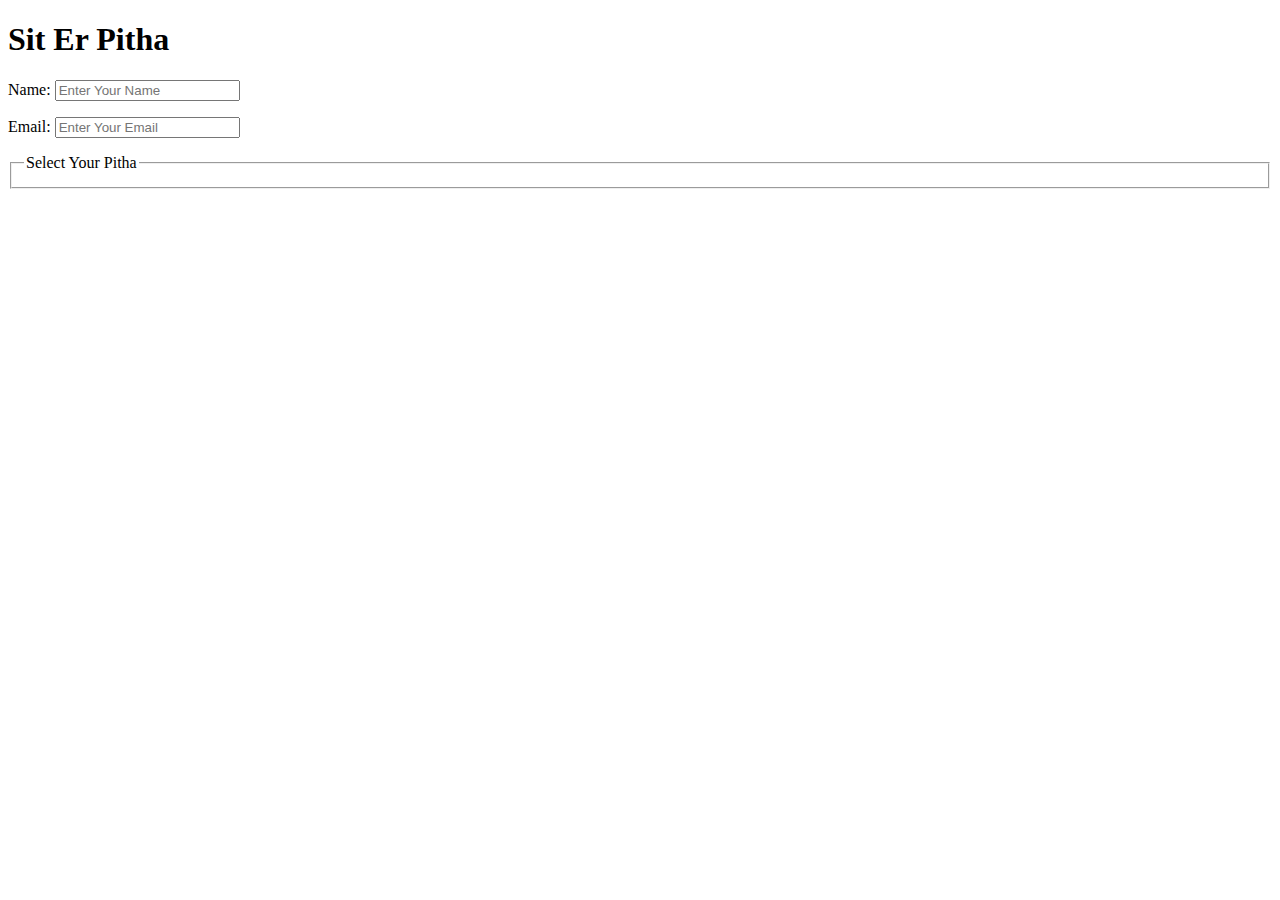
==== form.html @ 6a7fcfe3 "table added" ====
<!DOCTYPE html>
<html lang="en">
<head>
    <meta charset="UTF-8">
    <meta http-equiv="X-UA-Compatible" content="IE=edge">
    <meta name="viewport" content="width=device-width, initial-scale=1.0">
    <title>Form</title>
</head>
<body>
   <header>
     <h1>Sit Er Pitha</h1>
   </header>
   <main>
       <form action="">
           <p>Name: <input type="text" placeholder="Enter Your Name"></p>
           <p>Email: <input type="email" placeholder="Enter Your Email"></p>
           <fieldset>
               <legend>Select Your Pitha</legend>
           </fieldset>
       </form>
   </main>
</body>
</html>
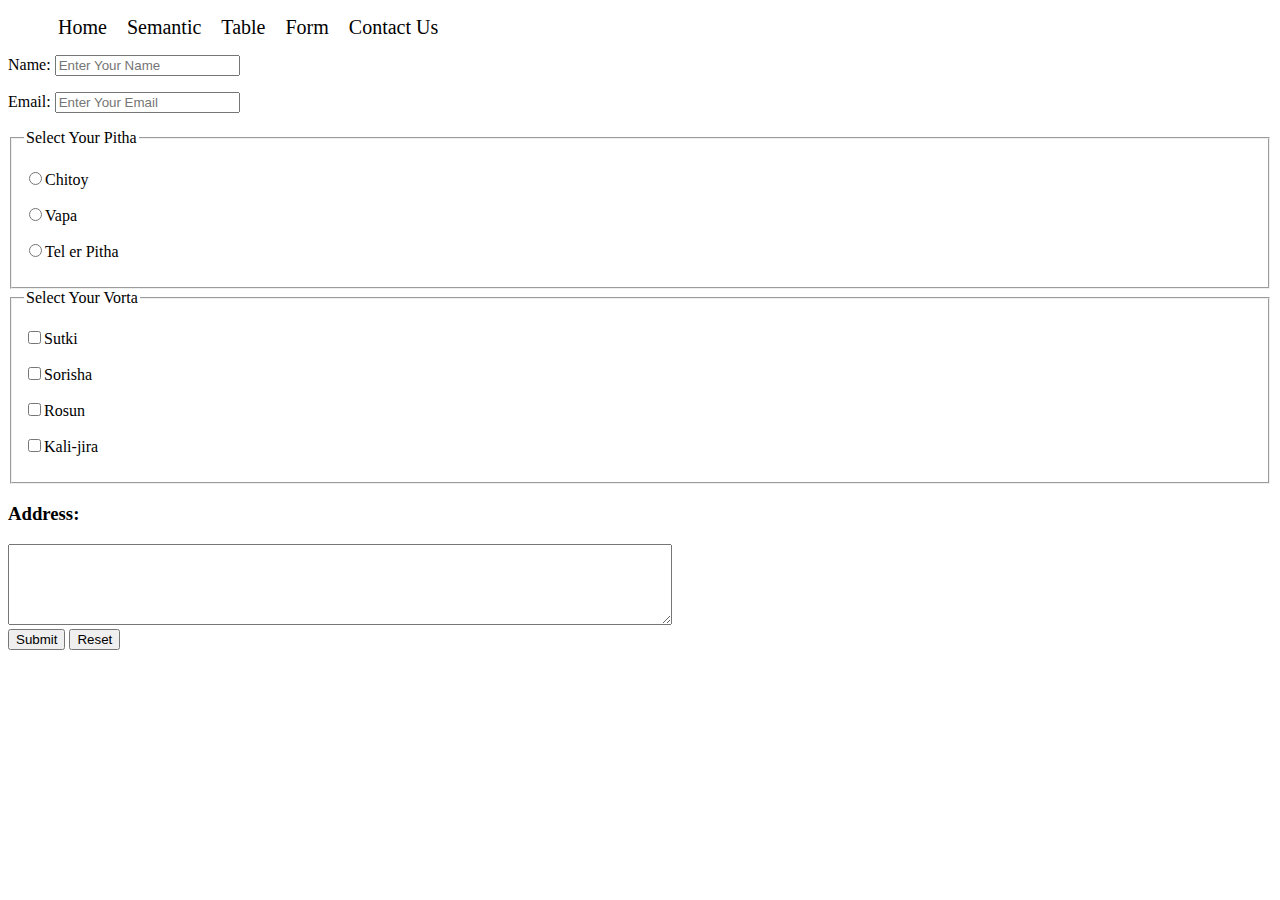
==== commit fc796c9e: "nav added" ====
--- a/form.html
+++ b/form.html
@@ -5,18 +5,41 @@
     <meta http-equiv="X-UA-Compatible" content="IE=edge">
     <meta name="viewport" content="width=device-width, initial-scale=1.0">
     <title>Form</title>
+    <link rel="stylesheet" href="css/style.css">
 </head>
 <body>
-   <header>
-     <h1>Sit Er Pitha</h1>
-   </header>
+    <header>
+        <nav>
+            <ul>
+                <li><a href="nav.html">Home</a></li>
+                <li><a href="semantic.html">Semantic</a></li>
+                <li><a href="table.html">Table</a></li>
+                <li><a href="form.html">Form</a></li>
+                <li><a href="">Contact Us</a></li>
+            </ul>
+        </nav>
+    </header>
    <main>
        <form action="">
            <p>Name: <input type="text" placeholder="Enter Your Name"></p>
            <p>Email: <input type="email" placeholder="Enter Your Email"></p>
            <fieldset>
                <legend>Select Your Pitha</legend>
+               <p><label for="chitoy"><input type="radio" name="pitha" id="chitoy">Chitoy</label></p>
+               <p><label for="vapa"><input type="radio" name="pitha" id="vapa">Vapa</label></p>
+               <p><label for="tel"><input type="radio" name="pitha" id="tel">Tel er Pitha</label></p>
            </fieldset>
+           <fieldset>
+               <legend>Select Your Vorta</legend>
+               <p><label for="sutki"><input type="checkbox" name="vorta" id="sutki">Sutki</label></p>
+               <p><label for="sorisha"><input type="checkbox" name="vorta" id="sorisha">Sorisha</label></p>
+               <p><label for="rosun"><input type="checkbox" name="vorta" id="rosun">Rosun</label></p>
+               <p><label for="kali-jira"><input type="checkbox" name="vorta" id="kali-jira">Kali-jira</label></p>
+           </fieldset>
+           <h3>Address:</h3>
+           <textarea name="" id="" cols="80" rows="5"></textarea><br>
+           <button type="submit">Submit</button>
+           <button type="reset">Reset</button>
        </form>
    </main>
 </body>
--- a/css/style.css
+++ b/css/style.css
@@ -0,0 +1,20 @@
+nav ul{
+    display: flex;
+}
+ 
+nav ul li{
+    list-style: none;
+}
+
+nav ul li a{
+    text-decoration: none;
+    color: black;
+    padding:5px 10px;
+    font-size: 20px;
+    
+}
+
+nav ul li a:hover{
+    background: gray;
+}
+
